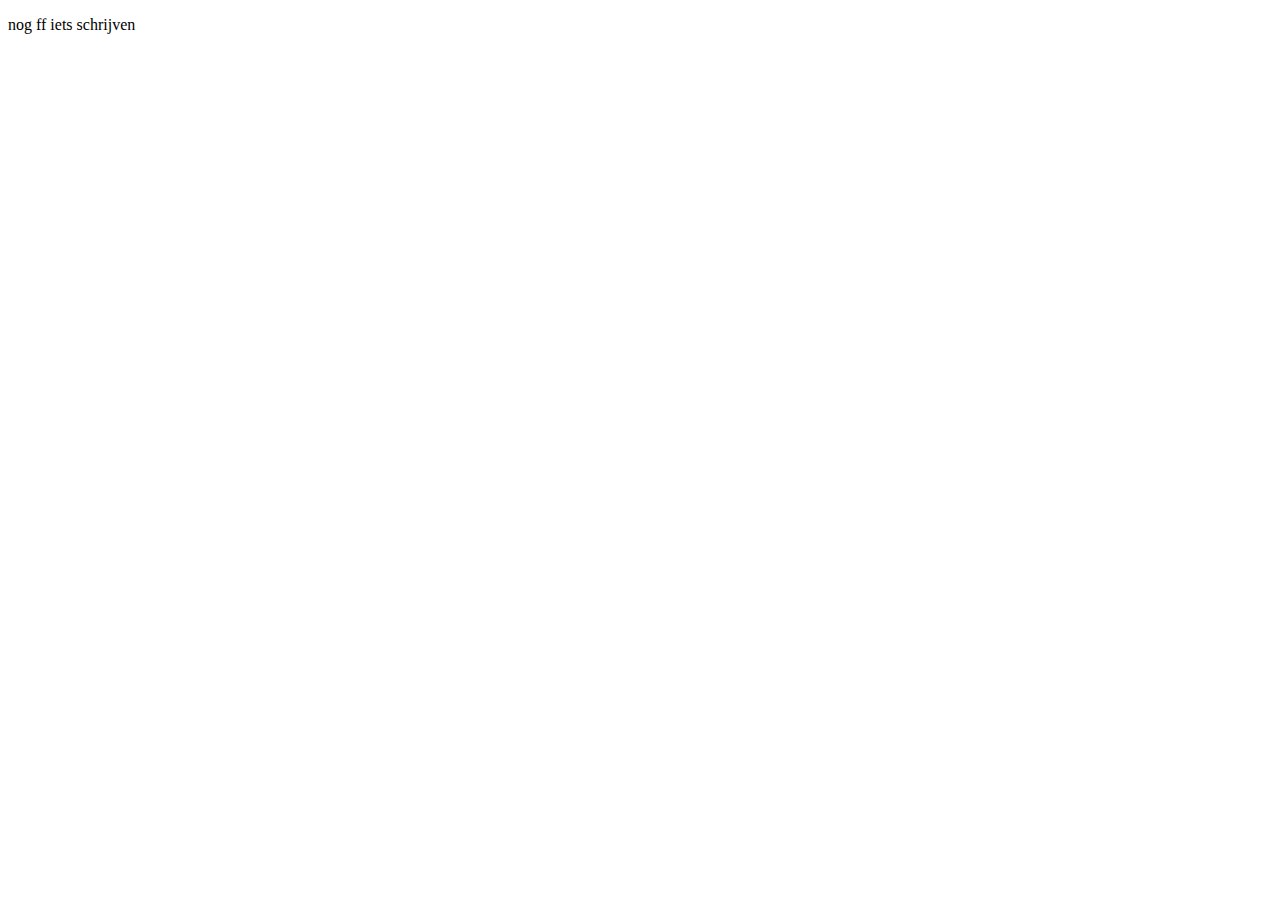
==== test.htm @ af44fd0c "Add files via upload" ====
<!DOCTYPE html PUBLIC "-//W3C//DTD XHTML 1.0 Transitional//EN" "http://www.w3.org/TR/xhtml1/DTD/xhtml1-transitional.dtd">
<html xmlns="http://www.w3.org/1999/xhtml">
<head>
<meta http-equiv="Content-Type" content="text/html; charset=utf-8" />
<link rel="stylesheet" href="atest.css">
<title>Untitled Document</title>
</head>

<body>
<p>nog ff iets schrijven </p>
</body>
</html>
---- atest.css ----
@charset "utf-8";
/* CSS Document */

@media screen and (min-width: 1000px) { 
{ body { font-size: 20px; }
 p { color: #000000; }
 
}

@media screen and (min-width: 480px) { 
{ body { font-size: 40px; }
 p { color: #FFFFFF; }
 
}
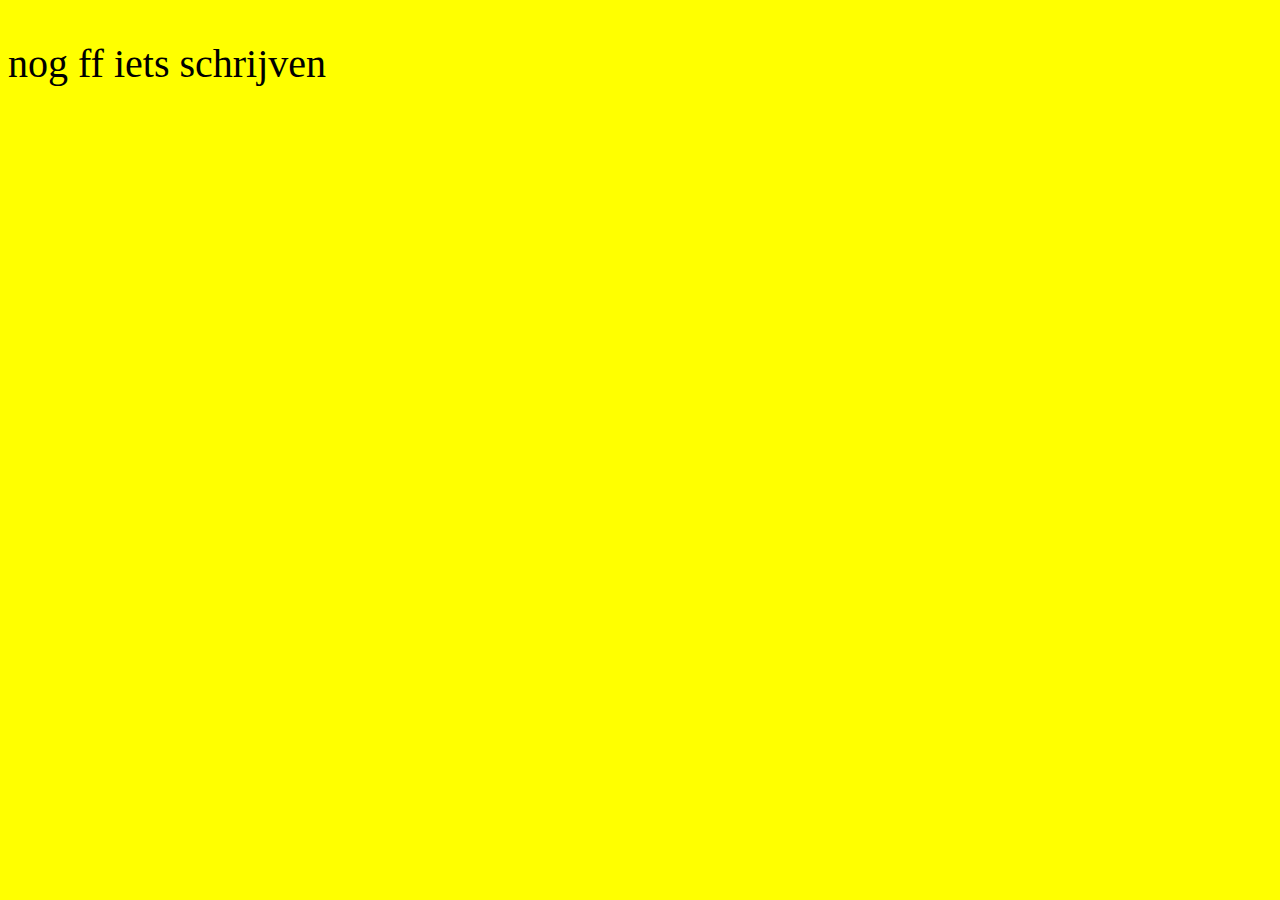
==== commit 7515cb54: "Add files via upload" ====
--- a/test.htm
+++ b/test.htm
@@ -2,7 +2,8 @@
 <html xmlns="http://www.w3.org/1999/xhtml">
 <head>
 <meta http-equiv="Content-Type" content="text/html; charset=utf-8" />
-<link rel="stylesheet" href="atest.css">
+<link rel="stylesheet" type="text/css" media="screen and (min-width: 800px)" href="atest.css" />
+
 <title>Untitled Document</title>
 </head>
 
--- a/atest.css
+++ b/atest.css
@@ -1,15 +1,18 @@
 @charset "utf-8";
 /* CSS Document */
 
-@media screen and (min-width: 1000px) { 
-{ body { font-size: 20px; }
- p { color: #000000; }
+@media only screen and (min-width: 1000px) { 
+ body { 
+ font-size: 60px; 
+
  
 }
 
-@media screen and (min-width: 480px) { 
-{ body { font-size: 40px; }
- p { color: #FFFFFF; }
+@media only screen and (min-width: 480px) { 
+body { 
+font-size: 40px; 
+background-color: yellow;
+
  
 }
 
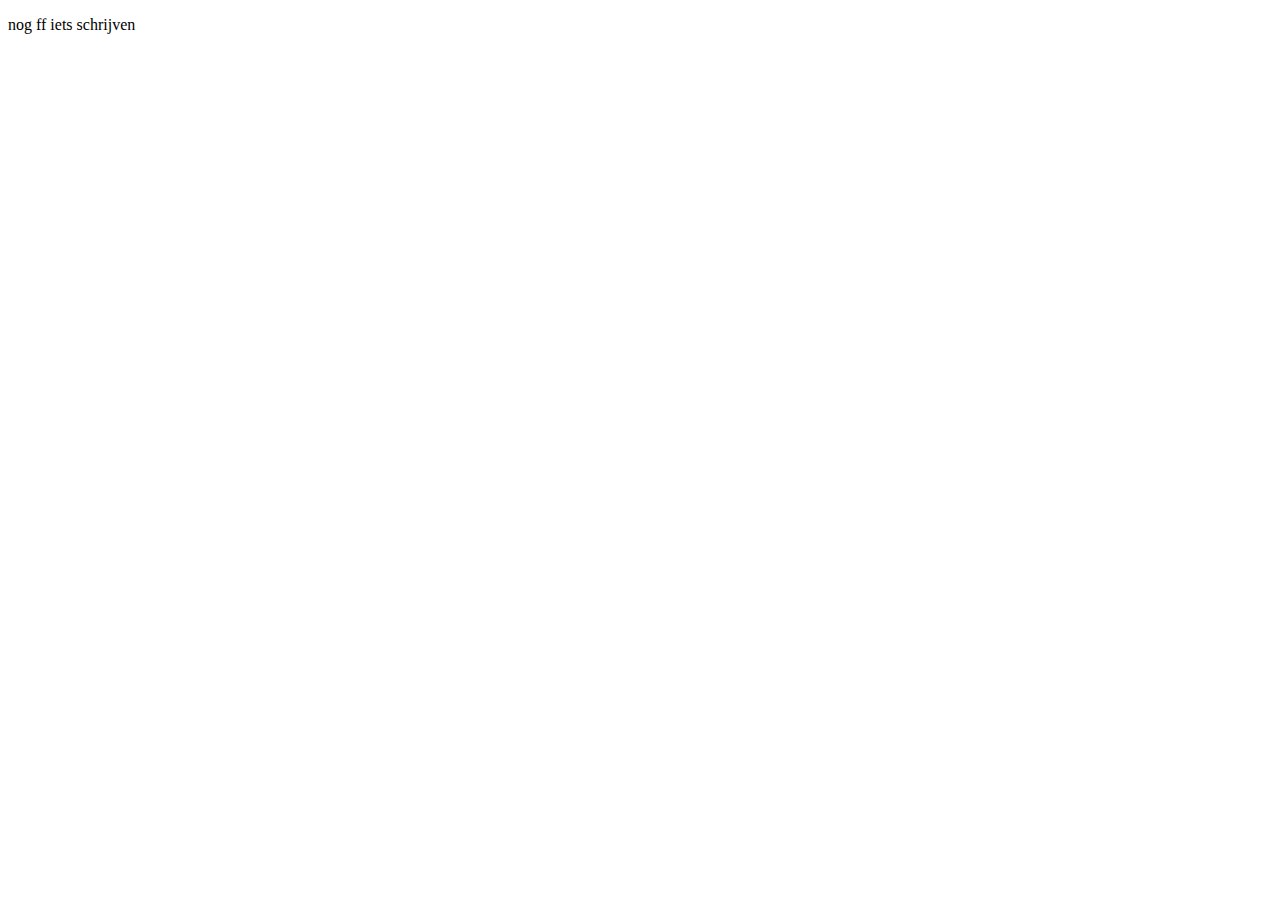
==== commit d6dd0a38: "Add files via upload" ====
--- a/test.htm
+++ b/test.htm
@@ -2,7 +2,7 @@
 <html xmlns="http://www.w3.org/1999/xhtml">
 <head>
 <meta http-equiv="Content-Type" content="text/html; charset=utf-8" />
-<link rel="stylesheet" type="text/css" media="screen and (min-width: 800px)" href="atest.css" />
+<link rel="stylesheet" type="text/css" media="screen and (max-width: 480px)" href="atest.css" />
 
 <title>Untitled Document</title>
 </head>
--- a/atest.css
+++ b/atest.css
@@ -8,7 +8,7 @@
  
 }
 
-@media only screen and (min-width: 480px) { 
+@media only screen and (max-width: 380px) { 
 body { 
 font-size: 40px; 
 background-color: yellow;
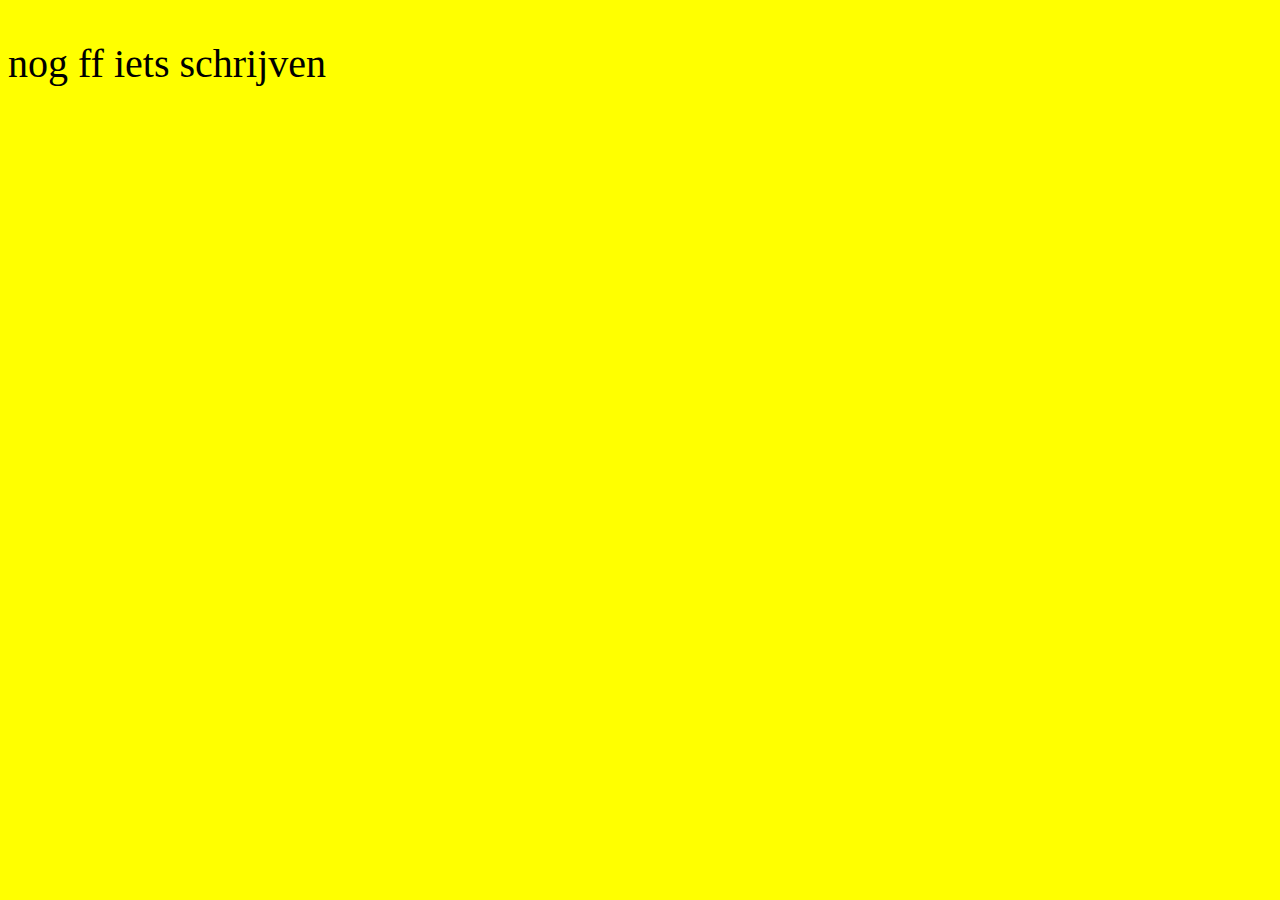
==== commit f3b3bccb: "Add files via upload" ====
--- a/test.htm
+++ b/test.htm
@@ -2,7 +2,7 @@
 <html xmlns="http://www.w3.org/1999/xhtml">
 <head>
 <meta http-equiv="Content-Type" content="text/html; charset=utf-8" />
-<link rel="stylesheet" type="text/css" media="screen and (max-width: 480px)" href="atest.css" />
+<link rel="stylesheet" type="text/css"  href="atest.css" />
 
 <title>Untitled Document</title>
 </head>
--- a/atest.css
+++ b/atest.css
@@ -1,14 +1,14 @@
 @charset "utf-8";
 /* CSS Document */
 
-@media only screen and (min-width: 1000px) { 
+@media  screen and (min-width: 800px) { 
  body { 
  font-size: 60px; 
-
+background-color: red;
  
 }
 
-@media only screen and (max-width: 380px) { 
+@media screen and (min-width: 480px) { 
 body { 
 font-size: 40px; 
 background-color: yellow;
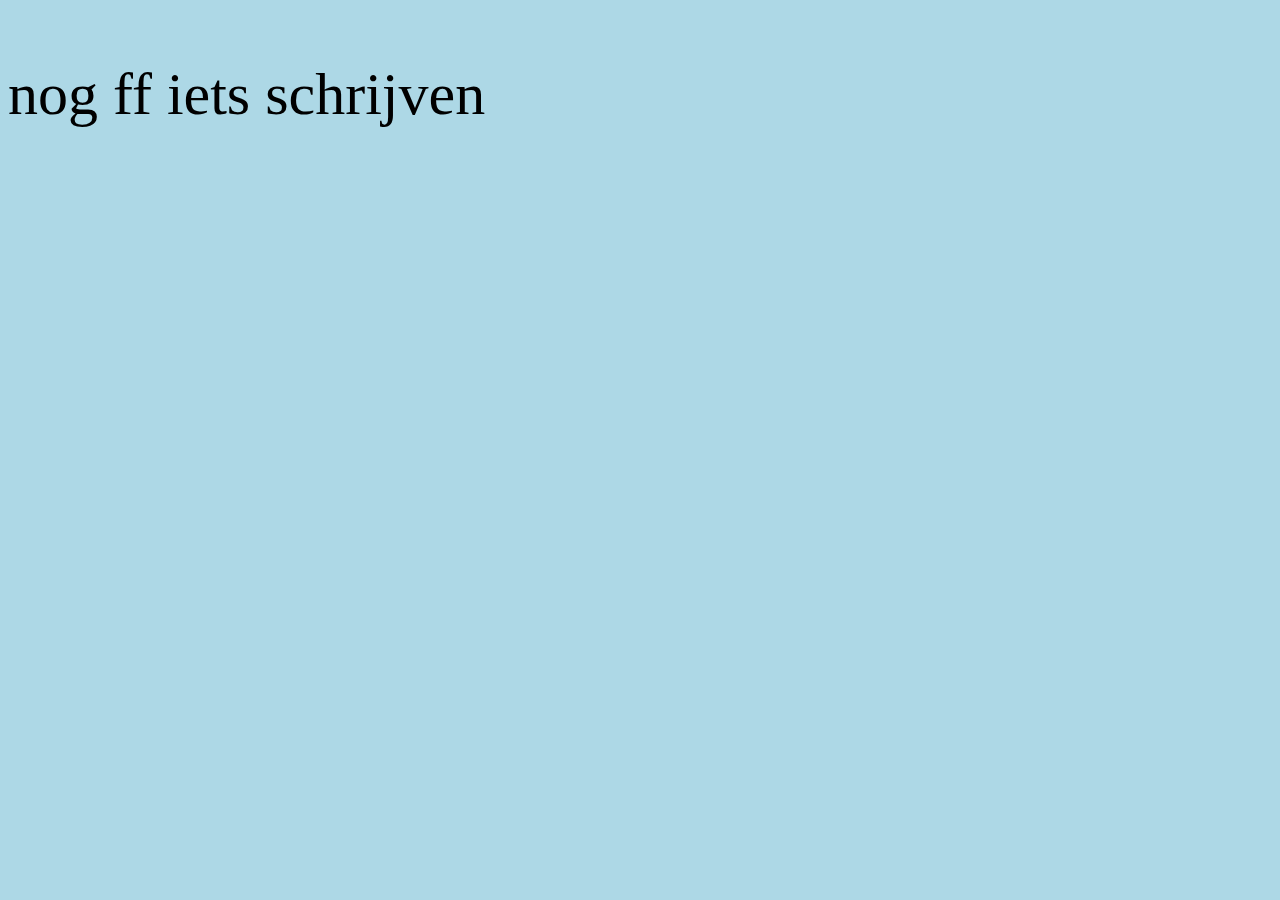
==== commit 90bec114: "Add files via upload" ====
--- a/test.htm
+++ b/test.htm
@@ -2,6 +2,7 @@
 <html xmlns="http://www.w3.org/1999/xhtml">
 <head>
 <meta http-equiv="Content-Type" content="text/html; charset=utf-8" />
+
 <link rel="stylesheet" type="text/css"  href="atest.css" />
 
 <title>Untitled Document</title>
--- a/atest.css
+++ b/atest.css
@@ -1,18 +1,25 @@
 @charset "utf-8";
 /* CSS Document */
 
-@media  screen and (min-width: 800px) { 
+@media only  screen and (min-width: 1080px) { 
  body { 
  font-size: 60px; 
 background-color: red;
  
 }
+}
 
-@media screen and (min-width: 480px) { 
+@media only screen and (max-width: 412px) { 
 body { 
 font-size: 40px; 
-background-color: yellow;
-
- 
+background-color: yellow; 
+}
 }
 
+@media only screen and (orientation: landscape) {
+  body {
+    background-color: lightblue;
+  }
+  
+
+
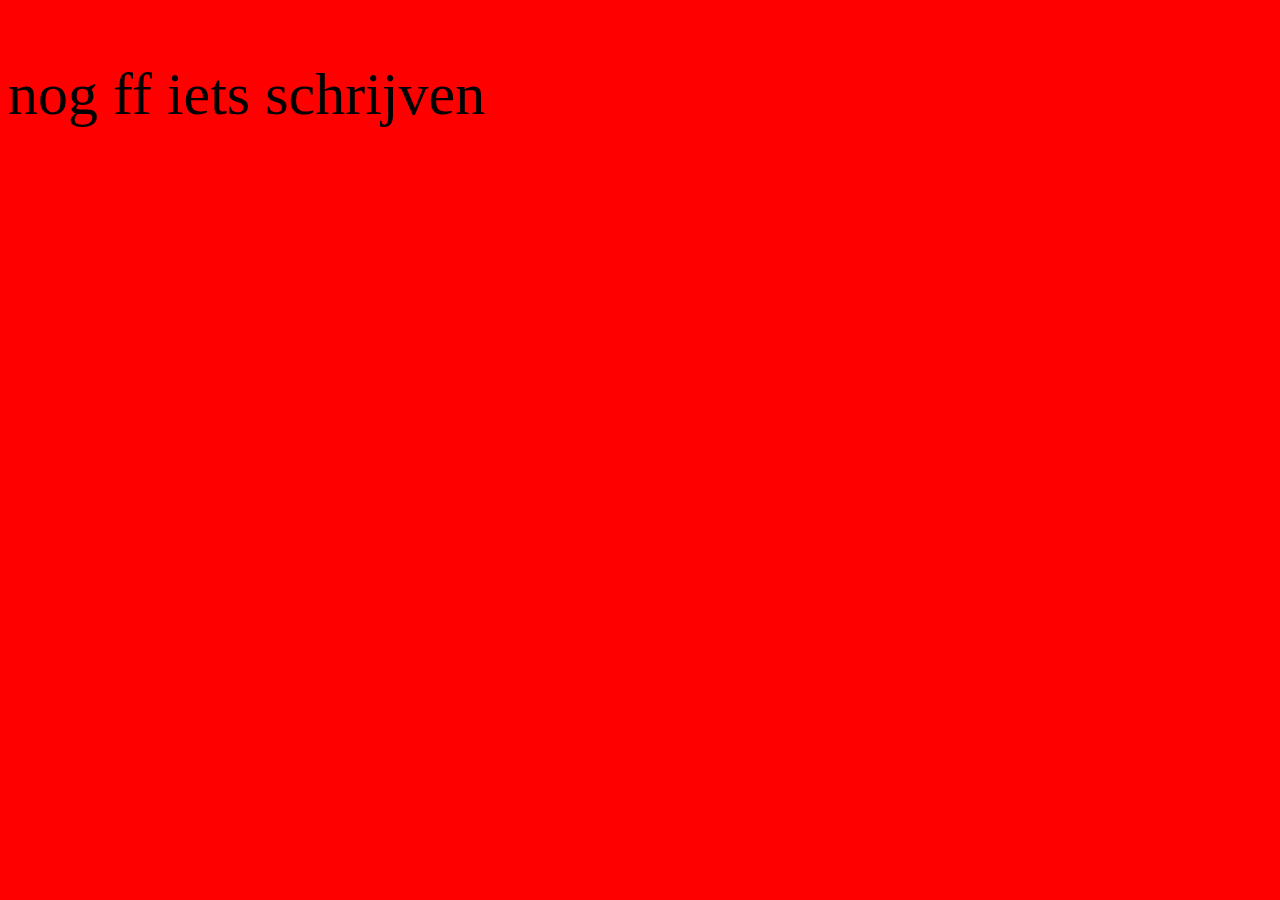
==== commit 7b4b1ff2: "Add files via upload" ====
--- a/test.htm
+++ b/test.htm
@@ -2,7 +2,7 @@
 <html xmlns="http://www.w3.org/1999/xhtml">
 <head>
 <meta http-equiv="Content-Type" content="text/html; charset=utf-8" />
-
+<meta name="viewport" content="width=device-width, initial-scale=1.0" />
 <link rel="stylesheet" type="text/css"  href="atest.css" />
 
 <title>Untitled Document</title>
--- a/atest.css
+++ b/atest.css
@@ -1,7 +1,11 @@
 @charset "utf-8";
 /* CSS Document */
 
-@media only  screen and (min-width: 1080px) { 
+body {
+  background-color: lightblue;
+}
+
+@media screen and (min-width: 800px) { 
  body { 
  font-size: 60px; 
 background-color: red;
@@ -9,17 +13,13 @@
 }
 }
 
-@media only screen and (max-width: 412px) { 
+@media screen and (max-width: 412px) { 
 body { 
 font-size: 40px; 
 background-color: yellow; 
 }
 }
 
-@media only screen and (orientation: landscape) {
-  body {
-    background-color: lightblue;
-  }
-  
 
 
+
